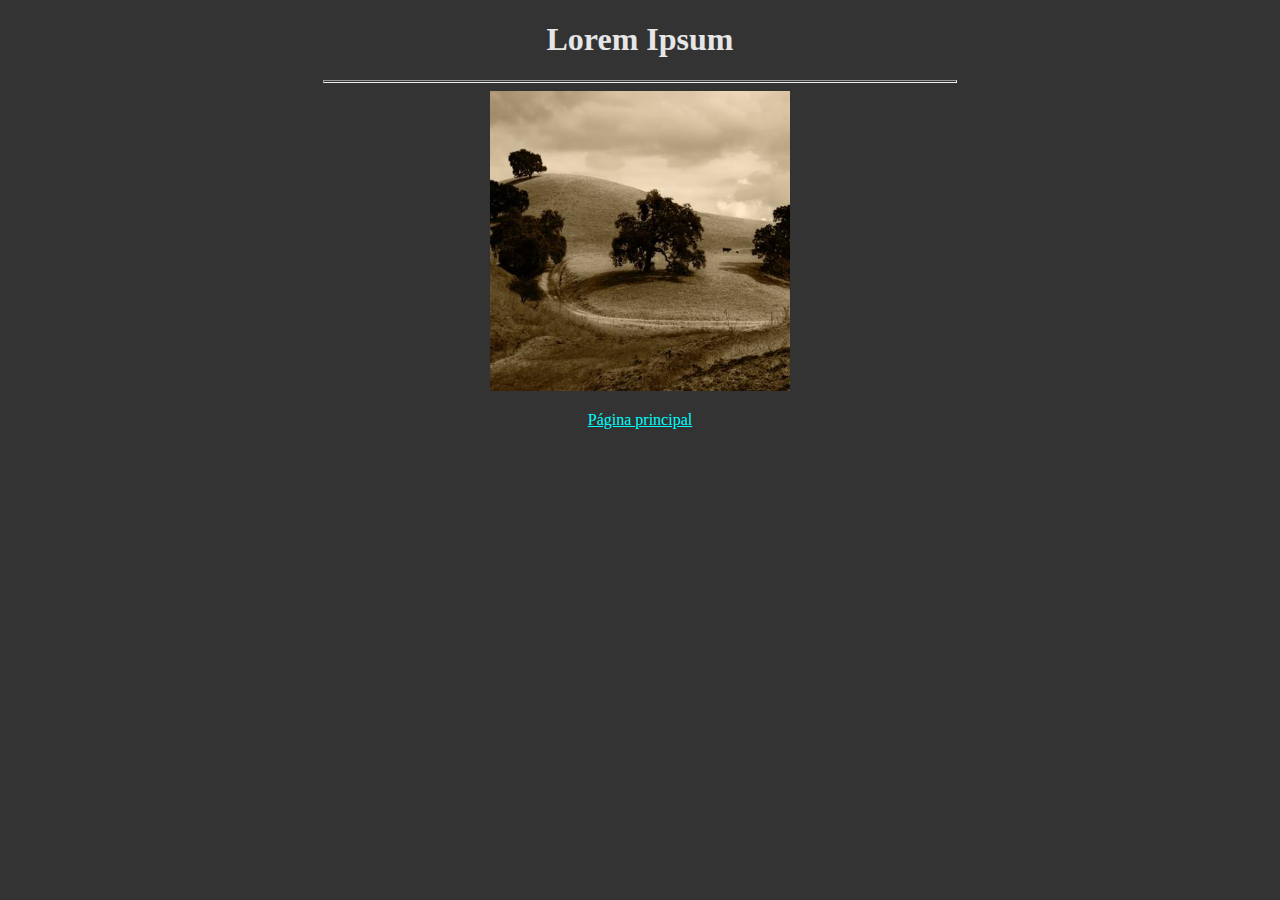
==== ex1/pagina1.html @ d3cdccdf "mudança de diretório" ====
<!DOCTYPE html>
<html>
    <body bgcolor=#333333 text="#e6e6e6" link="#00ffff" vlink="#8A2BE2">
        <center>
                <h1>
                    Lorem Ipsum
                </h1>
                <hr size=3 width=50%>
                <img src='image_1.jpg' width="300" height="300" title="image_2">
                <p>
                    <a href="index.html">Página principal</a>
                </p>
        </center>
    </body>
</html>
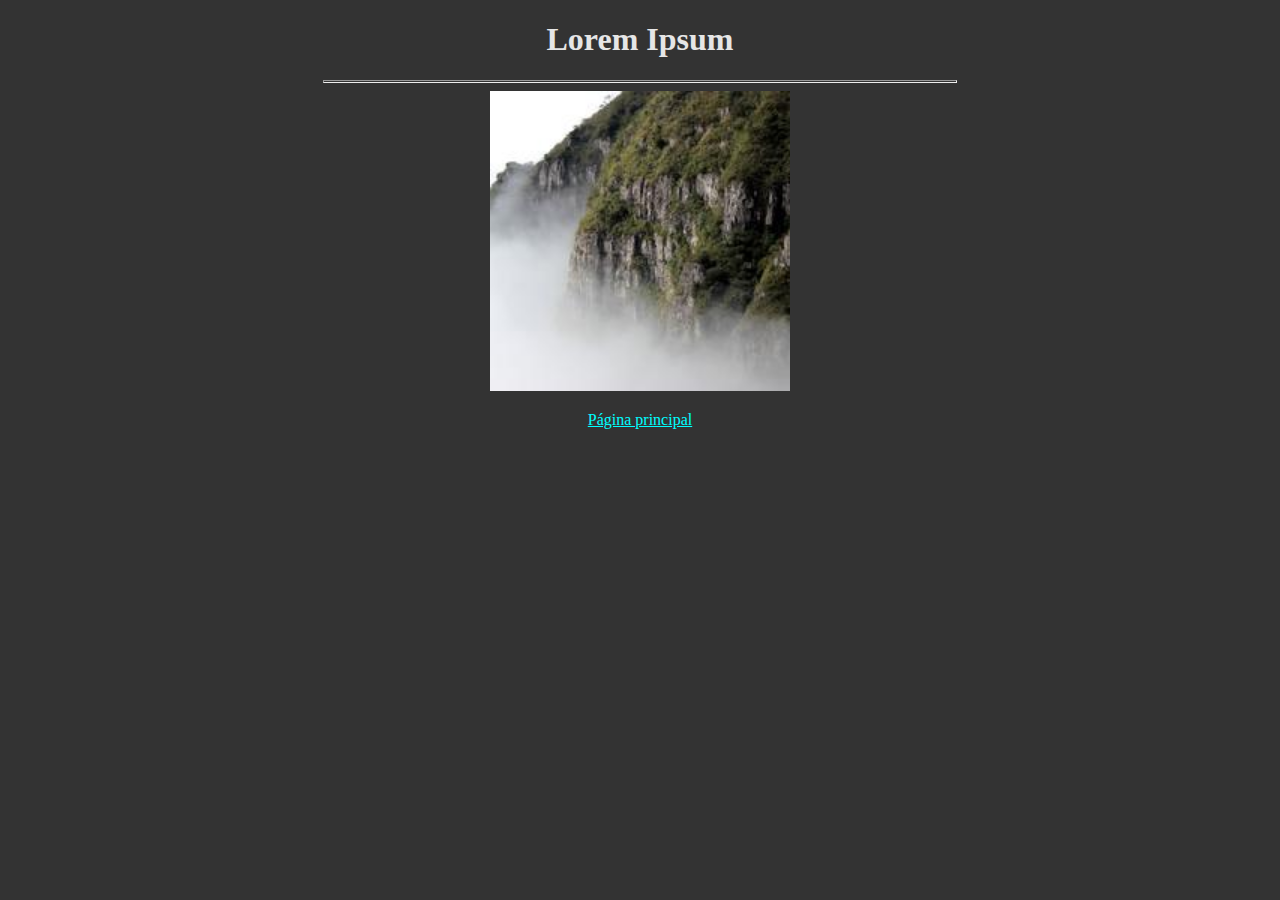
==== commit c424abcf: "Update pagina1.html" ====
--- a/ex1/pagina1.html
+++ b/ex1/pagina1.html
@@ -6,7 +6,7 @@
                     Lorem Ipsum
                 </h1>
                 <hr size=3 width=50%>
-                <img src='image_1.jpg' width="300" height="300" title="image_2">
+                <img src='image_2.jpg' width="300" height="300" title="image_2">
                 <p>
                     <a href="index.html">Página principal</a>
                 </p>
